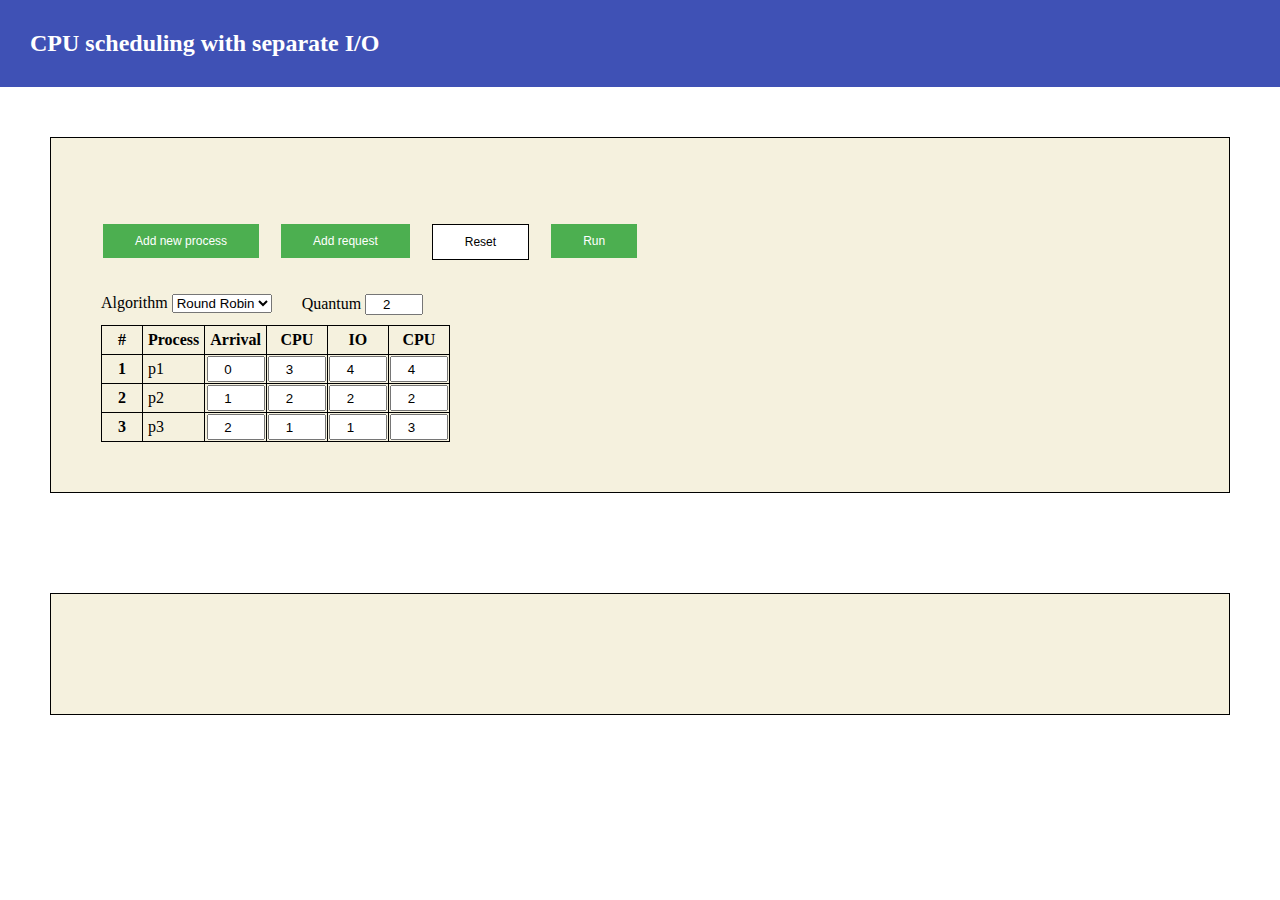
==== index.html @ 1f828419 "fix reset" ====
<!DOCTYPE html>
<html lang="en">

<head>
    <meta charset="UTF-8">
    <meta http-equiv="X-UA-Compatible" content="IE=edge">
    <meta name="viewport" content="width=device-width, initial-scale=1.0">
    <link rel="stylesheet" href="./style.css">
    <title>CPU scheduling with separate I/O</title>
</head>

<body>
    <div class="wrapper">
        <!-- APP BAR -->
        <div id="app-bar">
            <h2 id="title">CPU scheduling with separate I/O</h2>
        </div>

        <!-- MAIN CONTENT -->
        <div id="content-wrapper" class="container">
            <div class="box">
                <form id="main-form">
                    <!-- ERROR MESSAGE -->
                    <p id="error-message-area">
                    </p>


                    <!-- CONTROL BAR -->
                    <div class="control-bar">
                        <button type="button" id="add-process-btn">Add new process</button>
                        <button type="button" id="add-request-btn">Add request</button>
                        <button type="button" id="reset-btn">Reset</button>
                        <button type="run-btn" id="run-btn">Run</button>
                    </div>

                    <!-- OPTION BAR -->
                    <div class="option-bar">
                        <!-- ALGORITHM -->
                        <div>
                            <span>Algorithm</span>
                            <select id="algorithm-select">
                                <option selected value="fcfs">FCFS</option>
                                <option value="sjf">SJF</option>
                                <option value="srtf">SRTF</option>
                                <option value="rr">Round Robin</option>
                            </select>
                        </div>

                        <!-- OPTIONAL -->
                        <div id="quantum-container">
                            <span>Quantum</span>
                            <input id="quantum-input" type="number" min="1" value="2">
                        </div>
                    </div>

                    <!-- TABLE -->
                    <div id="form-table-area">
                        <!-- THIS TABLE WILL BE RENDERED BY JAVASCRIPT-->
                        <!-- 
                    <table class="form-table">
                        <thead>
                            <tr>
                                <th scope="col">#</th>
                                <th>Process</th>
                                <th>Arrival</th>
                                <th>CPU</th>
                                <th>IO</th>
                                <th>CPU</th>
                            </tr>
                        </thead>
                        <tbody>
                            <tr>
                                <th scope="row">1</th>
                                <td class="process-name">P1</td>
                                <td> <input type="text" value="0"> </td>
                                <td> <input type="text" value="3"> </td>
                                <td> <input type="text" value="4"> </td>
                                <td> <input type="text" value="4"> </td>
                            </tr>
                        </tbody>
                    </table>
                     -->

                    </div>


                </form>

            </div>
            <div id="result-box" class="box">
                <h2 id="algorithm-heading"></h2>

                <div id="result-table-area">
                    <!-- THIS TABLE WILL BE RENDERED BY JAVASCRIPT-->
                    <!-- 
                    <table id="result-table" class="table">
                        <thead>
                            <tr>
                                <th class="level-thead"></th>
                                <th class="process-thead">Process</th>
                                <th>0</th>
                                <th>1</th>
                                <th>2</th>
                            </tr>
                        </thead>
                        <tbody>
                            <tr class="level-row">
                                <th class="level-name-cell" scope="row" rowspan="3">CPU</th>
                                <td>p1</td>
                                <td>.</td>
                                <td>.</td>
                                <td>.</td>
                            </tr>
                            <tr>
                                <td>p2</td>
                                <td>.</td>
                                <td>.</td>
                                <td>.</td>
                            </tr>
                            <tr>
                                <td>p3</td>
                                <td>.</td>
                                <td>.</td>
                                <td>.</td>
                            </tr>
                    <tr class="level-row">
                        <th class="level-name-cell" scope="row" rowspan="3">IO</th>
                        <td>p1</td>
                        <td>.</td>
                        <td>.</td>
                        <td>.</td>
                    </tr>
                    <tr>
                        <td>p2</td>
                        <td>.</td>
                        <td>.</td>
                        <td>.</td>
                    </tr>
                    <tr>
                        <td>p3</td>
                        <td>.</td>
                        <td>.</td>
                        <td>.</td>
                    </tr>

                    <tr class="level-row">
                        <th class="level-name-cell" scope="row" rowspan="3">Ready queue</th>
                        <td>p1</td>
                        <td>.</td>
                        <td>.</td>
                        <td>.</td>
                    </tr>
                    <tr>
                        <td>p2</td>
                        <td>.</td>
                        <td>.</td>
                        <td>.</td>
                    </tr>
                    <tr>
                        <td>p3</td>
                        <td>.</td>
                        <td>.</td>
                        <td>.</td>
                    </tr>
                    </tbody>
                    </table>
                    -->
                </div>

                <div id="statistic-table-area">
                    <!-- 
                    <table id="statistic-table">
                        <thead>
                            <tr>
                                <th>Process</th>
                                <th>R</th>
                                <th>W</th>
                                <th>T</th>
                            </tr>
                        </thead>
                        <tbody>
                            <tr>
                                <td>p1</td>
                                <td>2</td>
                                <td>2</td>
                                <td>2</td>
                            </tr>
                            <tr>
                                <td>p1</td>
                                <td>2</td>
                                <td>2</td>
                                <td>2</td>
                            </tr>
                            <tr>
                                <td>p1</td>
                                <td>2</td>
                                <td>2</td>
                                <td>2</td>
                            </tr>
                            <tr>
                                <td>p1</td>
                                <td>2</td>
                                <td>2</td>
                                <td>2</td>
                            </tr>
                            <tr>
                                <th>Average</th>
                                <td>2</td>
                                <td>2</td>
                                <td>2</td>
                            </tr>
                        </tbody>
                    </table>
                     -->

                </div>
            </div>
        </div>
    </div>
    <script src="./js/object.js"></script>
    <script src="./js/support.js"></script>
    <script src="./js/main.js"></script>
</body>

</html>
---- style.css ----
:root {
    /* color */
    --primary-color: #3f51b5;
    --secondary-color: #f44336;
    --accent-color: #F5F1DE;
    --white: #ffffff;
    --black: #000000;
    --danger: #dc3545;
    --light-danger: #f8d7da;
    --orange: #ff7100;
    --red: #FF0000;
    --blue: #00B0F0;
    --green: #92D050;
    --light-grey: #dddddd;
    /* border */
    --empty-border: 2px dashed var(--black);
}

body {
    margin: 0px;
}


/* background color */

.bg-red {
    background-color: var(--red);
}

.bg-orange {
    background-color: var(--orange);
}

.bg-green {
    background-color: var(--green);
}

.bg-blue {
    background-color: var(--blue);
}


/* text color */

.text-white {
    color: var(--white);
}


/* border bottom */

.border-dashes-bottom-blue {
    border-bottom: 2px dashed var(--blue);
}

.border-dashes-bottom-red {
    border-bottom: 2px dashed var(--red);
}

.border-dashes-bottom-green {
    border-bottom: 2px dashed var(--green);
}

.border-dashes-bottom-orange {
    border-bottom: 2px dashed var(--orange);
}


/* border left */

.border-dashes-left-blue {
    border-left: 2px dashed var(--blue);
}

.border-dashes-left-red {
    border-left: 2px dashed var(--red);
}

.border-dashes-left-green {
    border-left: 2px dashed var(--green);
}

.border-dashes-left-orange {
    border-left: 2px dashed var(--orange);
}


/* style button */

button {
    background-color: #4CAF50;
    /* Green */
    border: none;
    color: white;
    padding: 10px 32px;
    text-align: center;
    text-decoration: none;
    display: inline-block;
    font-size: 12px;
    margin: 4px 2px;
    cursor: pointer;
}

button#reset-btn {
    background-color: var(--white);
    color: var(--black);
    border: 1px solid var(--black);
}

button:hover,
button#reset-btn:hover {
    transition: all .2s;
    background-color: var(--black);
    color: var(--white)
}

#app-bar #title {
    margin: 0;
    background-color: var(--primary-color);
    color: var(--white);
    padding: 30px;
}


/* CONTENT */

.container,
.row {
    display: flex;
}

.container {
    flex-direction: column;
}

.box {
    overflow-x: auto;
    background-color: var(--accent-color);
    border: 1px solid var(--black);
    margin: 50px 200px;
    padding: 50px;
}

@media only screen and (max-width: 1300px) {
    .box {
        background-color: var(--accent-color);
        margin: 50px 50px;
        padding: 50px 50px;
    }
}

#content-wrapper .row {
    flex-direction: row;
}

table {
    border-collapse: collapse;
}


/* result table */

div#result-box {
    display: block;
}

table#result-table {
    border-spacing: 0px;
    width: 100%;
}

table#result-table .level-name-cell {
    text-align: left;
}

table#result-table td {
    height: 30px;
}

table#result-table thead th {
    text-align: left;
}

table#result-table .process-label {
    color: var(--white);
}

table#result-table tbody td:nth-child(odd) {
    /*background-color: dodgerblue;*/
}

table#result-table th.level-thead,
table#result-table th.process-thead {
    width: 150px;
}

table#result-table td {}


/* data table */

form#main-form {
    display: flex;
    flex-direction: column;
}

.form-table {
    max-width: 100%;
    border-collapse: collapse;
}

td.process-name,
th {
    padding: 5px;
}

.form-table td,
.form-table th {
    min-width: 30px;
    border: 1px solid var(--black);
    text-align: center;
}

.form-table .process-name {
    text-align: left;
}

.form-table input {
    width: 50px;
    height: 20px;
    text-align: center;
}


/* control bar */

.control-bar {
    margin-bottom: 20px;
    display: flex;
    align-items: flex-start;
}

.control-bar button {
    margin-right: 20px;
}


/* responsive */

@media only screen and (max-width: 800px) {
    .control-bar {
        flex-direction: column;
    }
    .control-bar button {
        min-width: 160px;
    }
    .box {
        padding: 10px;
        margin: 0px;
    }
}


/* option  bar */

.option-bar {
    display: flex;
    margin: 10px 0;
}

.option-bar div {
    margin-right: 30px;
}

input#quantum-input {
    width: 50px;
    text-align: center;
}

#quantum-container {
    display: none;
}

#ready-queue tr {
    height: 30px;
}

.tr-spacing td {
    border-top: 1px solid var(--black);
}

.level-column-empty {
    border-left: 1px dashed var(--black);
    border-right: 1px dashed var(--black);
}

.left-dashes-border {
    border-left: var(--empty-border);
}

.right-dashes-border {
    border-right: var(--empty-border);
}

.vertical-dashes-border {
    border-left: var(--empty-border);
    border-right: var(--empty-border);
}


/* error message */

p#error-message-area {
    color: var(--danger);
    background-color: var(--light-danger);
    padding-left: 30px;
}


/* statistic table */

table#statistic-table {
    width: 300px;
    background-color: var(--white);
    float: right;
}

@media only screen and (max-width: 350px) {
    table#statistic-table {
        width: 100%;
    }
}

table#statistic-table tr:nth-child(even) {
    background-color: #dddddd;
}

table#statistic-table tbody tr:last-child {
    background-color: dodgerblue;
    color: var(--white);
    font-weight: bold;
}

table#statistic-table td,
table#statistic-table th {
    border: 1px solid var(--light-grey)
}

table#statistic-table td:first-child {
    font-weight: bold;
}

table#statistic-table td:not(:first-child) {
    text-align: right;
}

table#statistic-table td {
    padding-left: 5px;
    padding-right: 5px;
}
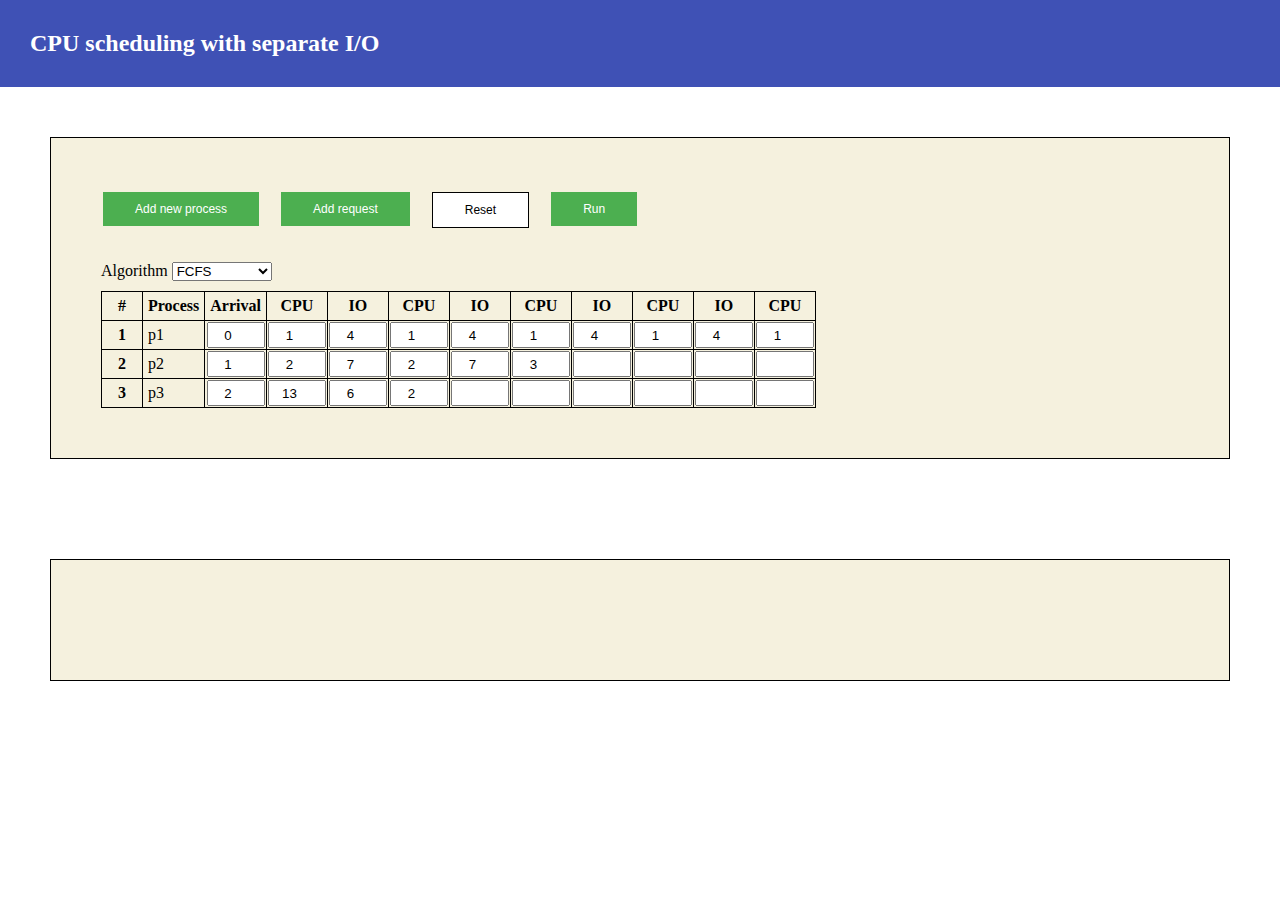
==== commit f13012ec: "build render playing result table mode" ====
--- a/index.html
+++ b/index.html
@@ -21,9 +21,7 @@
             <div class="box">
                 <form id="main-form">
                     <!-- ERROR MESSAGE -->
-                    <p id="error-message-area">
-                    </p>
-
+                    <p id="error-message-area"></p>
 
                     <!-- CONTROL BAR -->
                     <div class="control-bar">
@@ -55,35 +53,8 @@
 
                     <!-- TABLE -->
                     <div id="form-table-area">
-                        <!-- THIS TABLE WILL BE RENDERED BY JAVASCRIPT-->
-                        <!-- 
-                    <table class="form-table">
-                        <thead>
-                            <tr>
-                                <th scope="col">#</th>
-                                <th>Process</th>
-                                <th>Arrival</th>
-                                <th>CPU</th>
-                                <th>IO</th>
-                                <th>CPU</th>
-                            </tr>
-                        </thead>
-                        <tbody>
-                            <tr>
-                                <th scope="row">1</th>
-                                <td class="process-name">P1</td>
-                                <td> <input type="text" value="0"> </td>
-                                <td> <input type="text" value="3"> </td>
-                                <td> <input type="text" value="4"> </td>
-                                <td> <input type="text" value="4"> </td>
-                            </tr>
-                        </tbody>
-                    </table>
-                     -->
-
+                        <!-- TABLE WILL BE RENDERED BY JAVASCRIPT-->
                     </div>
-
-
                 </form>
 
             </div>
@@ -91,128 +62,11 @@
                 <h2 id="algorithm-heading"></h2>
 
                 <div id="result-table-area">
-                    <!-- THIS TABLE WILL BE RENDERED BY JAVASCRIPT-->
-                    <!-- 
-                    <table id="result-table" class="table">
-                        <thead>
-                            <tr>
-                                <th class="level-thead"></th>
-                                <th class="process-thead">Process</th>
-                                <th>0</th>
-                                <th>1</th>
-                                <th>2</th>
-                            </tr>
-                        </thead>
-                        <tbody>
-                            <tr class="level-row">
-                                <th class="level-name-cell" scope="row" rowspan="3">CPU</th>
-                                <td>p1</td>
-                                <td>.</td>
-                                <td>.</td>
-                                <td>.</td>
-                            </tr>
-                            <tr>
-                                <td>p2</td>
-                                <td>.</td>
-                                <td>.</td>
-                                <td>.</td>
-                            </tr>
-                            <tr>
-                                <td>p3</td>
-                                <td>.</td>
-                                <td>.</td>
-                                <td>.</td>
-                            </tr>
-                    <tr class="level-row">
-                        <th class="level-name-cell" scope="row" rowspan="3">IO</th>
-                        <td>p1</td>
-                        <td>.</td>
-                        <td>.</td>
-                        <td>.</td>
-                    </tr>
-                    <tr>
-                        <td>p2</td>
-                        <td>.</td>
-                        <td>.</td>
-                        <td>.</td>
-                    </tr>
-                    <tr>
-                        <td>p3</td>
-                        <td>.</td>
-                        <td>.</td>
-                        <td>.</td>
-                    </tr>
-
-                    <tr class="level-row">
-                        <th class="level-name-cell" scope="row" rowspan="3">Ready queue</th>
-                        <td>p1</td>
-                        <td>.</td>
-                        <td>.</td>
-                        <td>.</td>
-                    </tr>
-                    <tr>
-                        <td>p2</td>
-                        <td>.</td>
-                        <td>.</td>
-                        <td>.</td>
-                    </tr>
-                    <tr>
-                        <td>p3</td>
-                        <td>.</td>
-                        <td>.</td>
-                        <td>.</td>
-                    </tr>
-                    </tbody>
-                    </table>
-                    -->
+                    <!-- TABLE WILL BE RENDERED BY JAVASCRIPT-->
                 </div>
 
                 <div id="statistic-table-area">
-                    <!-- 
-                    <table id="statistic-table">
-                        <thead>
-                            <tr>
-                                <th>Process</th>
-                                <th>R</th>
-                                <th>W</th>
-                                <th>T</th>
-                            </tr>
-                        </thead>
-                        <tbody>
-                            <tr>
-                                <td>p1</td>
-                                <td>2</td>
-                                <td>2</td>
-                                <td>2</td>
-                            </tr>
-                            <tr>
-                                <td>p1</td>
-                                <td>2</td>
-                                <td>2</td>
-                                <td>2</td>
-                            </tr>
-                            <tr>
-                                <td>p1</td>
-                                <td>2</td>
-                                <td>2</td>
-                                <td>2</td>
-                            </tr>
-                            <tr>
-                                <td>p1</td>
-                                <td>2</td>
-                                <td>2</td>
-                                <td>2</td>
-                            </tr>
-                            <tr>
-                                <th>Average</th>
-                                <td>2</td>
-                                <td>2</td>
-                                <td>2</td>
-                            </tr>
-                        </tbody>
-                    </table>
-                     -->
-
+                    <!-- TABLE WILL BE RENDERED BY JAVASCRIPT-->
                 </div>
             </div>
         </div>
--- a/style.css
+++ b/style.css
@@ -12,10 +12,17 @@
     --blue: #00B0F0;
     --green: #92D050;
     --light-grey: #dddddd;
+    --grey: #C6C6C6;
+    --highlight: #ff00b3;
     /* border */
     --empty-border: 2px dashed var(--black);
 }
 
+html,
+.box {
+    scroll-behavior: smooth;
+}
+
 body {
     margin: 0px;
 }
@@ -44,6 +51,13 @@
 
 .text-white {
     color: var(--white);
+}
+
+
+/* border right */
+
+.border-solid-right-highlight {
+    border-right: 4px solid var(--highlight);
 }
 
 
@@ -101,6 +115,12 @@
     cursor: pointer;
 }
 
+.control-bar button:disabled {
+    background-color: var(--grey) !important;
+    color: var(--white) !important;
+    border: none !important;
+}
+
 button#reset-btn {
     background-color: var(--white);
     color: var(--black);
@@ -138,6 +158,7 @@
     background-color: var(--accent-color);
     border: 1px solid var(--black);
     margin: 50px 200px;
+    margin-bottom: 0;
     padding: 50px;
 }
 
@@ -149,6 +170,10 @@
     }
 }
 
+#content-wrapper {
+    padding-bottom: 50px;
+}
+
 #content-wrapper .row {
     flex-direction: row;
 }
@@ -232,6 +257,48 @@
 }
 
 
+/* statistic table */
+
+table#statistic-table {
+    width: 300px;
+    background-color: var(--white);
+}
+
+@media only screen and (max-width: 350px) {
+    table#statistic-table {
+        width: 100%;
+    }
+}
+
+table#statistic-table tr:nth-child(even) {
+    background-color: #dddddd;
+}
+
+table#statistic-table tbody tr:last-child {
+    background-color: dodgerblue;
+    color: var(--white);
+    font-weight: bold;
+}
+
+table#statistic-table td,
+table#statistic-table th {
+    border: 1px solid var(--light-grey)
+}
+
+table#statistic-table td:first-child {
+    font-weight: bold;
+}
+
+table#statistic-table td:not(:first-child) {
+    text-align: right;
+}
+
+table#statistic-table td {
+    padding-left: 5px;
+    padding-right: 5px;
+}
+
+
 /* control bar */
 
 .control-bar {
@@ -310,51 +377,16 @@
 
 /* error message */
 
+p#error-message-area:empty {
+    height: 0px;
+    padding: 0px;
+    margin: 0px;
+}
+
 p#error-message-area {
     color: var(--danger);
     background-color: var(--light-danger);
     padding-left: 30px;
 }
 
-
-/* statistic table */
-
-table#statistic-table {
-    width: 300px;
-    background-color: var(--white);
-    float: right;
-}
-
-@media only screen and (max-width: 350px) {
-    table#statistic-table {
-        width: 100%;
-    }
-}
-
-table#statistic-table tr:nth-child(even) {
-    background-color: #dddddd;
-}
-
-table#statistic-table tbody tr:last-child {
-    background-color: dodgerblue;
-    color: var(--white);
-    font-weight: bold;
-}
-
-table#statistic-table td,
-table#statistic-table th {
-    border: 1px solid var(--light-grey)
-}
-
-table#statistic-table td:first-child {
-    font-weight: bold;
-}
-
-table#statistic-table td:not(:first-child) {
-    text-align: right;
-}
-
-table#statistic-table td {
-    padding-left: 5px;
-    padding-right: 5px;
-}+table#result-table tbody td:not(.process-name) {}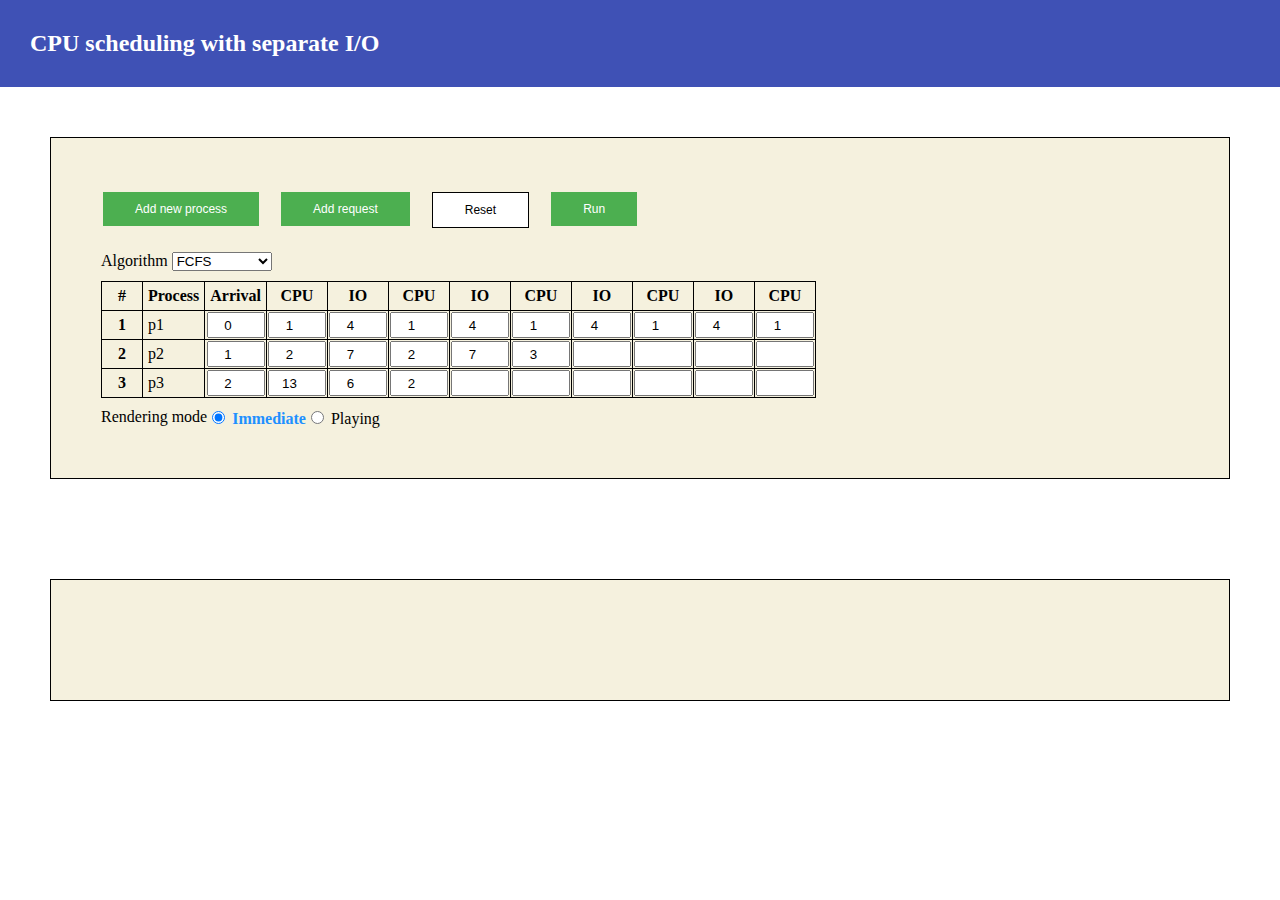
==== commit 6002657e: "add option form: result rendering mode" ====
--- a/index.html
+++ b/index.html
@@ -19,7 +19,7 @@
         <!-- MAIN CONTENT -->
         <div id="content-wrapper" class="container">
             <div class="box">
-                <form id="main-form">
+                <form id="input-table-form">
                     <!-- ERROR MESSAGE -->
                     <p id="error-message-area"></p>
 
@@ -56,7 +56,21 @@
                         <!-- TABLE WILL BE RENDERED BY JAVASCRIPT-->
                     </div>
                 </form>
-
+                <form id="option-form">
+                    <div id="rendering-mode-container">
+                        <span>Rendering mode</span>
+                        <div class="radio-button-container">
+                            <div>
+                                <input type="radio" name="rendering-mode" value="immediate" id="immediate">
+                                <label for="immediate">Immediate</label><br>
+                            </div>
+                            <div>
+                                <input type="radio" name="rendering-mode" value="playing" id="playing">
+                                <label for="playing">Playing</label><br>
+                            </div>
+                        </div>
+                    </div>
+                </form>
             </div>
             <div id="result-box" class="box">
                 <h2 id="algorithm-heading"></h2>
--- a/style.css
+++ b/style.css
@@ -13,7 +13,7 @@
     --green: #92D050;
     --light-grey: #dddddd;
     --grey: #C6C6C6;
-    --highlight: #ff00b3;
+    --highlight: dodgerblue;
     /* border */
     --empty-border: 2px dashed var(--black);
 }
@@ -57,7 +57,7 @@
 /* border right */
 
 .border-solid-right-highlight {
-    border-right: 4px solid var(--highlight);
+    border-right: 2px solid var(--highlight);
 }
 
 
@@ -389,4 +389,21 @@
     padding-left: 30px;
 }
 
-table#result-table tbody td:not(.process-name) {}+table#result-table tbody td:not(.process-name) {}
+
+
+/* rendering mode */
+
+#rendering-mode-container {
+    display: flex;
+    margin-top: 10px;
+}
+
+.radio-button-container {
+    display: flex;
+}
+
+input[type="radio"]:checked+label {
+    color: dodgerblue;
+    font-weight: bold;
+}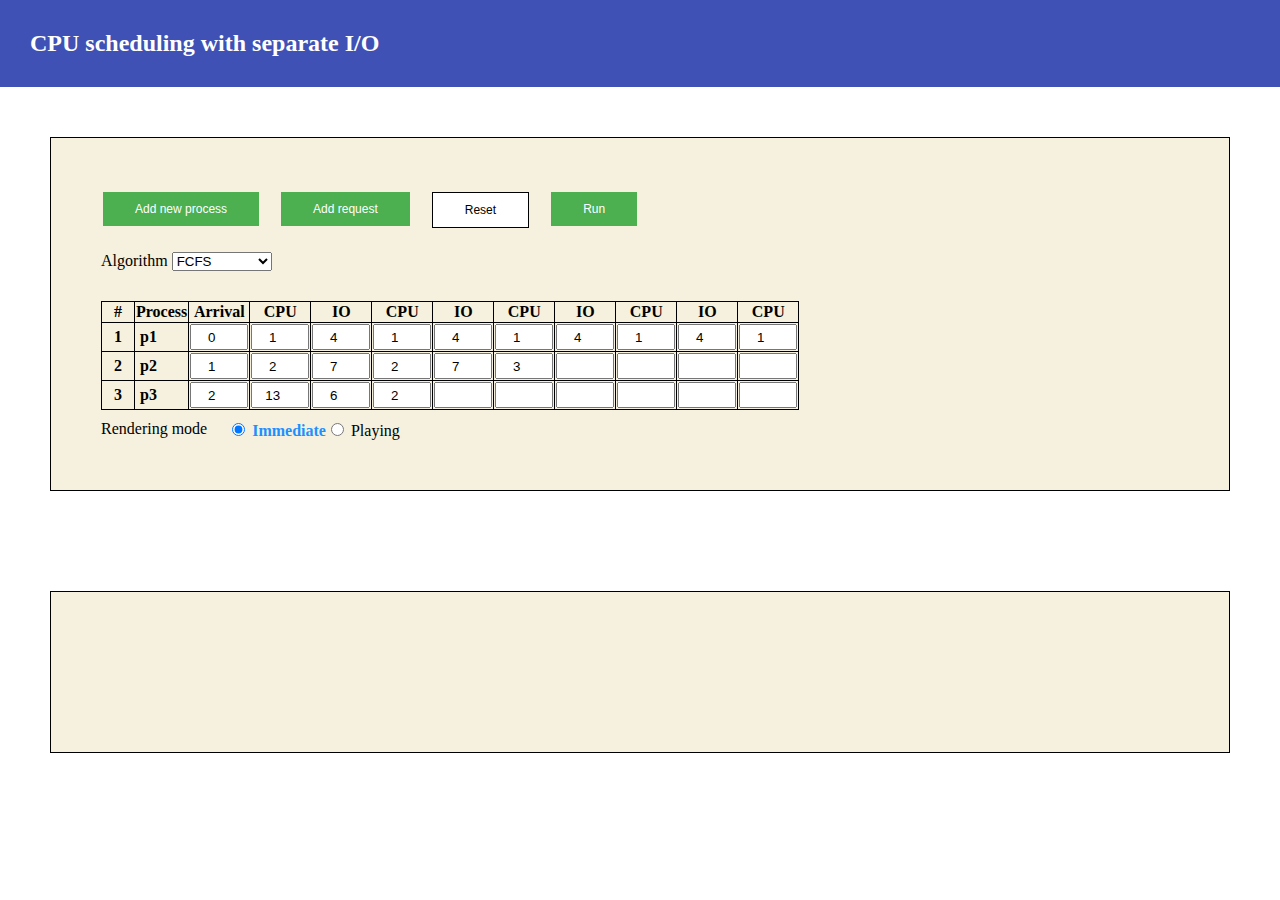
==== commit 0226916a: "update interface" ====
--- a/index.html
+++ b/index.html
@@ -11,6 +11,7 @@
 
 <body>
     <div class="wrapper">
+
         <!-- APP BAR -->
         <div id="app-bar">
             <h2 id="title">CPU scheduling with separate I/O</h2>
@@ -18,8 +19,13 @@
 
         <!-- MAIN CONTENT -->
         <div id="content-wrapper" class="container">
+
+            <!-- INPUT BOX -->
             <div class="box">
+
+                <!-- INPUT FORM -->
                 <form id="input-table-form">
+
                     <!-- ERROR MESSAGE -->
                     <p id="error-message-area"></p>
 
@@ -33,6 +39,7 @@
 
                     <!-- OPTION BAR -->
                     <div class="option-bar">
+
                         <!-- ALGORITHM -->
                         <div>
                             <span>Algorithm</span>
@@ -44,7 +51,7 @@
                             </select>
                         </div>
 
-                        <!-- OPTIONAL -->
+                        <!-- QUANTUM -->
                         <div id="quantum-container">
                             <span>Quantum</span>
                             <input id="quantum-input" type="number" min="1" value="2">
@@ -52,11 +59,15 @@
                     </div>
 
                     <!-- TABLE -->
-                    <div id="form-table-area">
+                    <div id="form-table-area" class="table-area">
                         <!-- TABLE WILL BE RENDERED BY JAVASCRIPT-->
                     </div>
                 </form>
+
+                <!-- OPTION FORM -->
                 <form id="option-form">
+
+                    <!-- RENDERING MODE -->
                     <div id="rendering-mode-container">
                         <span>Rendering mode</span>
                         <div class="radio-button-container">
@@ -72,19 +83,28 @@
                     </div>
                 </form>
             </div>
+
+            <!-- RESULT BOX -->
             <div id="result-box" class="box">
+
+                <!-- HEADING -->
                 <h2 id="algorithm-heading"></h2>
 
-                <div id="result-table-area">
+                <!-- RESULT TABLE AREA -->
+                <div id="result-table-area" class="table-area">
                     <!-- TABLE WILL BE RENDERED BY JAVASCRIPT-->
                 </div>
+                
+                <!-- STATISTIC TABLE AREA -->
+                <div id="statistic-table-area" class="table-area">
 
-                <div id="statistic-table-area">
                     <!-- TABLE WILL BE RENDERED BY JAVASCRIPT-->
                 </div>
             </div>
         </div>
     </div>
+
+    <!-- SCRIPTS -->
     <script src="./js/object.js"></script>
     <script src="./js/support.js"></script>
     <script src="./js/main.js"></script>
--- a/style.css
+++ b/style.css
@@ -14,12 +14,12 @@
     --light-grey: #dddddd;
     --grey: #C6C6C6;
     --highlight: dodgerblue;
+    --divider-color: rgb(252, 216, 150);
     /* border */
     --empty-border: 2px dashed var(--black);
 }
 
-html,
-.box {
+html, .table-area {
     scroll-behavior: smooth;
 }
 
@@ -27,25 +27,23 @@
     margin: 0px;
 }
 
-
 /* background color */
 
 .bg-red {
-    background-color: var(--red);
+    background-color: var(--red) !important;
 }
 
 .bg-orange {
-    background-color: var(--orange);
+    background-color: var(--orange) !important;
 }
 
 .bg-green {
-    background-color: var(--green);
+    background-color: var(--green) !important;
 }
 
 .bg-blue {
-    background-color: var(--blue);
-}
-
+    background-color: var(--blue) !important;
+}
 
 /* text color */
 
@@ -53,14 +51,12 @@
     color: var(--white);
 }
 
-
 /* border right */
 
 .border-solid-right-highlight {
     border-right: 2px solid var(--highlight);
 }
 
-
 /* border bottom */
 
 .border-dashes-bottom-blue {
@@ -79,7 +75,6 @@
     border-bottom: 2px dashed var(--orange);
 }
 
-
 /* border left */
 
 .border-dashes-left-blue {
@@ -97,7 +92,6 @@
 .border-dashes-left-orange {
     border-left: 2px dashed var(--orange);
 }
-
 
 /* style button */
 
@@ -127,8 +121,7 @@
     border: 1px solid var(--black);
 }
 
-button:hover,
-button#reset-btn:hover {
+button:hover, button#reset-btn:hover {
     transition: all .2s;
     background-color: var(--black);
     color: var(--white)
@@ -141,11 +134,9 @@
     padding: 30px;
 }
 
-
 /* CONTENT */
 
-.container,
-.row {
+.container, .row {
     display: flex;
 }
 
@@ -154,12 +145,14 @@
 }
 
 .box {
-    overflow-x: auto;
     background-color: var(--accent-color);
     border: 1px solid var(--black);
     margin: 50px 200px;
-    margin-bottom: 0;
     padding: 50px;
+}
+
+.table-area {
+    overflow-x: auto;
 }
 
 @media only screen and (max-width: 1300px) {
@@ -170,10 +163,6 @@
     }
 }
 
-#content-wrapper {
-    padding-bottom: 50px;
-}
-
 #content-wrapper .row {
     flex-direction: row;
 }
@@ -182,11 +171,22 @@
     border-collapse: collapse;
 }
 
-
 /* result table */
 
 div#result-box {
     display: block;
+}
+
+table#result-table>thead th {
+    min-width: 25px;
+}
+
+table#result-table table {
+    width: 100%;
+}
+
+table#result-table td, table#result-table th {
+    text-align: center;
 }
 
 table#result-table {
@@ -202,25 +202,28 @@
     height: 30px;
 }
 
-table#result-table thead th {
-    text-align: left;
-}
-
 table#result-table .process-label {
     color: var(--white);
 }
 
-table#result-table tbody td:nth-child(odd) {
-    /*background-color: dodgerblue;*/
-}
-
-table#result-table th.level-thead,
-table#result-table th.process-thead {
+table#result-table th.level-thead, table#result-table th.process-thead {
     width: 150px;
 }
 
-table#result-table td {}
-
+/* COLUMN BACKGROUND
+
+table#result-table>tbody>tr:not(.level-row)>td:nth-child(even) {
+    background-color: var(--divider-color);
+}
+
+table#result-table>thead>tr>th:first-child {
+    background-color: transparent;
+}
+
+table#result-table>tbody>tr.level-row>td:nth-child(odd) {
+    background-color: var(--divider-color);
+}
+*/
 
 /* data table */
 
@@ -234,13 +237,12 @@
     border-collapse: collapse;
 }
 
-td.process-name,
-th {
+th.process-name {
     padding: 5px;
-}
-
-.form-table td,
-.form-table th {
+    text-align: left !important;
+}
+
+.form-table td, .form-table th {
     min-width: 30px;
     border: 1px solid var(--black);
     text-align: center;
@@ -256,8 +258,15 @@
     text-align: center;
 }
 
-
 /* statistic table */
+
+.table-area {
+    margin-top: 30px;
+}
+
+table#statistic-table {
+    float: right;
+}
 
 table#statistic-table {
     width: 300px;
@@ -280,8 +289,7 @@
     font-weight: bold;
 }
 
-table#statistic-table td,
-table#statistic-table th {
+table#statistic-table td, table#statistic-table th {
     border: 1px solid var(--light-grey)
 }
 
@@ -298,7 +306,6 @@
     padding-right: 5px;
 }
 
-
 /* control bar */
 
 .control-bar {
@@ -310,7 +317,6 @@
 .control-bar button {
     margin-right: 20px;
 }
-
 
 /* responsive */
 
@@ -323,10 +329,9 @@
     }
     .box {
         padding: 10px;
-        margin: 0px;
+        margin: 10px 0px;
     }
 }
-
 
 /* option  bar */
 
@@ -373,7 +378,6 @@
     border-left: var(--empty-border);
     border-right: var(--empty-border);
 }
-
 
 /* error message */
 
@@ -386,17 +390,20 @@
 p#error-message-area {
     color: var(--danger);
     background-color: var(--light-danger);
+    display: flex;
+    align-items: center;
     padding-left: 30px;
 }
 
-table#result-table tbody td:not(.process-name) {}
-
-
 /* rendering mode */
 
 #rendering-mode-container {
     display: flex;
     margin-top: 10px;
+}
+
+#rendering-mode-container>span {
+    margin-right: 20px;
 }
 
 .radio-button-container {
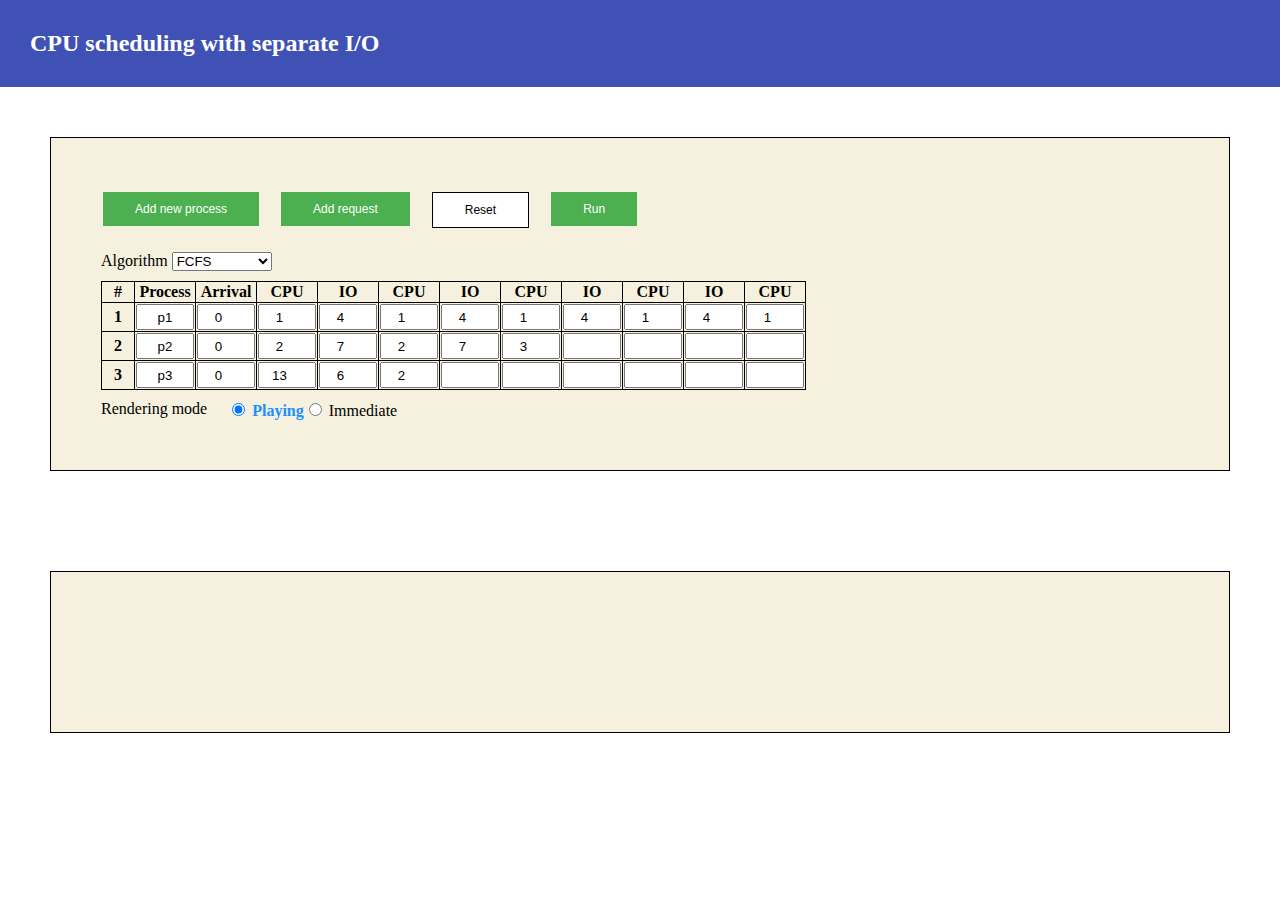
==== commit f141183a: "change background when time column hover" ====
--- a/index.html
+++ b/index.html
@@ -72,12 +72,12 @@
                         <span>Rendering mode</span>
                         <div class="radio-button-container">
                             <div>
+                                <input type="radio" name="rendering-mode" value="playing" id="playing">
+                                <label for="playing">Playing</label><br>
+                            </div>
+                            <div>
                                 <input type="radio" name="rendering-mode" value="immediate" id="immediate">
                                 <label for="immediate">Immediate</label><br>
-                            </div>
-                            <div>
-                                <input type="radio" name="rendering-mode" value="playing" id="playing">
-                                <label for="playing">Playing</label><br>
                             </div>
                         </div>
                     </div>
--- a/style.css
+++ b/style.css
@@ -50,6 +50,18 @@
 .text-white {
     color: var(--white);
 }
+.text-red {
+    color: var(--red);
+}
+.text-orange {
+    color: var(--orange);
+}
+.text-green {
+    color: var(--green);
+}
+.text-blue {
+    color: var(--blue);
+}
 
 /* border right */
 
@@ -152,7 +164,12 @@
 }
 
 .table-area {
+    margin-top: 30px;
     overflow-x: auto;
+}
+
+#form-table-area{
+    margin-top: 0px;
 }
 
 @media only screen and (max-width: 1300px) {
@@ -179,6 +196,9 @@
 
 table#result-table>thead th {
     min-width: 25px;
+    /*
+    min-width: 75px;
+    */
 }
 
 table#result-table table {
@@ -259,10 +279,6 @@
 }
 
 /* statistic table */
-
-.table-area {
-    margin-top: 30px;
-}
 
 table#statistic-table {
     float: right;
@@ -413,4 +429,8 @@
 input[type="radio"]:checked+label {
     color: dodgerblue;
     font-weight: bold;
+}
+
+.td-hover{
+    background-color: #ffec8b;
 }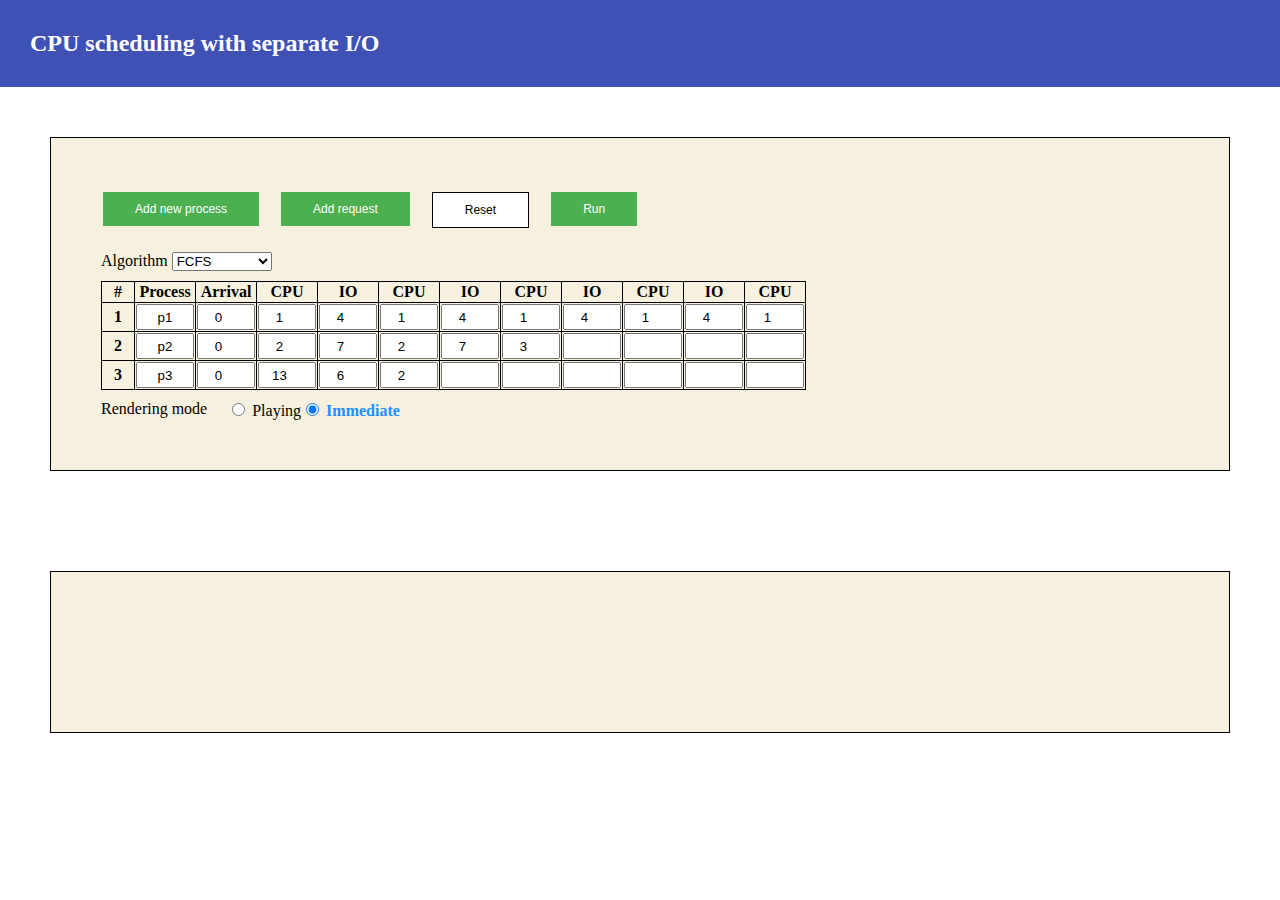
==== commit 0418da6d: "add unique process name validation, upgrade algorithm" ====
--- a/index.html
+++ b/index.html
@@ -94,7 +94,7 @@
                 <div id="result-table-area" class="table-area">
                     <!-- TABLE WILL BE RENDERED BY JAVASCRIPT-->
                 </div>
-                
+
                 <!-- STATISTIC TABLE AREA -->
                 <div id="statistic-table-area" class="table-area">
 
@@ -107,7 +107,7 @@
     <!-- SCRIPTS -->
     <script src="./js/object.js"></script>
     <script src="./js/support.js"></script>
-    <script src="./js/main.js"></script>
+    <script src="./js/algorithm.js"></script>
 </body>
 
 </html>--- a/style.css
+++ b/style.css
@@ -13,8 +13,8 @@
     --green: #92D050;
     --light-grey: #dddddd;
     --grey: #C6C6C6;
-    --highlight: dodgerblue;
-    --divider-color: rgb(252, 216, 150);
+    --highlight: #ffec8b;
+    --highlightRgb: rgba(255, 236, 139, .4);
     /* border */
     --empty-border: 2px dashed var(--black);
 }
@@ -66,7 +66,24 @@
 /* border right */
 
 .border-solid-right-highlight {
+    /*
     border-right: 2px solid var(--highlight);
+    */
+    background-color: var(--highlight);
+}
+
+.highlight-column{
+    position: relative;
+}
+
+.highlight-box{
+    position: absolute;
+    top:0;
+    bottom: 0;
+    right: 0;
+    left:0;
+    z-index: 100;
+    background-color: var(--highlightRgb);
 }
 
 /* border bottom */
@@ -432,5 +449,11 @@
 }
 
 .td-hover{
-    background-color: #ffec8b;
+    background-color: var(--highlight);
+}
+.process-cpu{
+    font-size: 10px;
+    vertical-align: text-top;
+    font-weight: bold;
+    
 }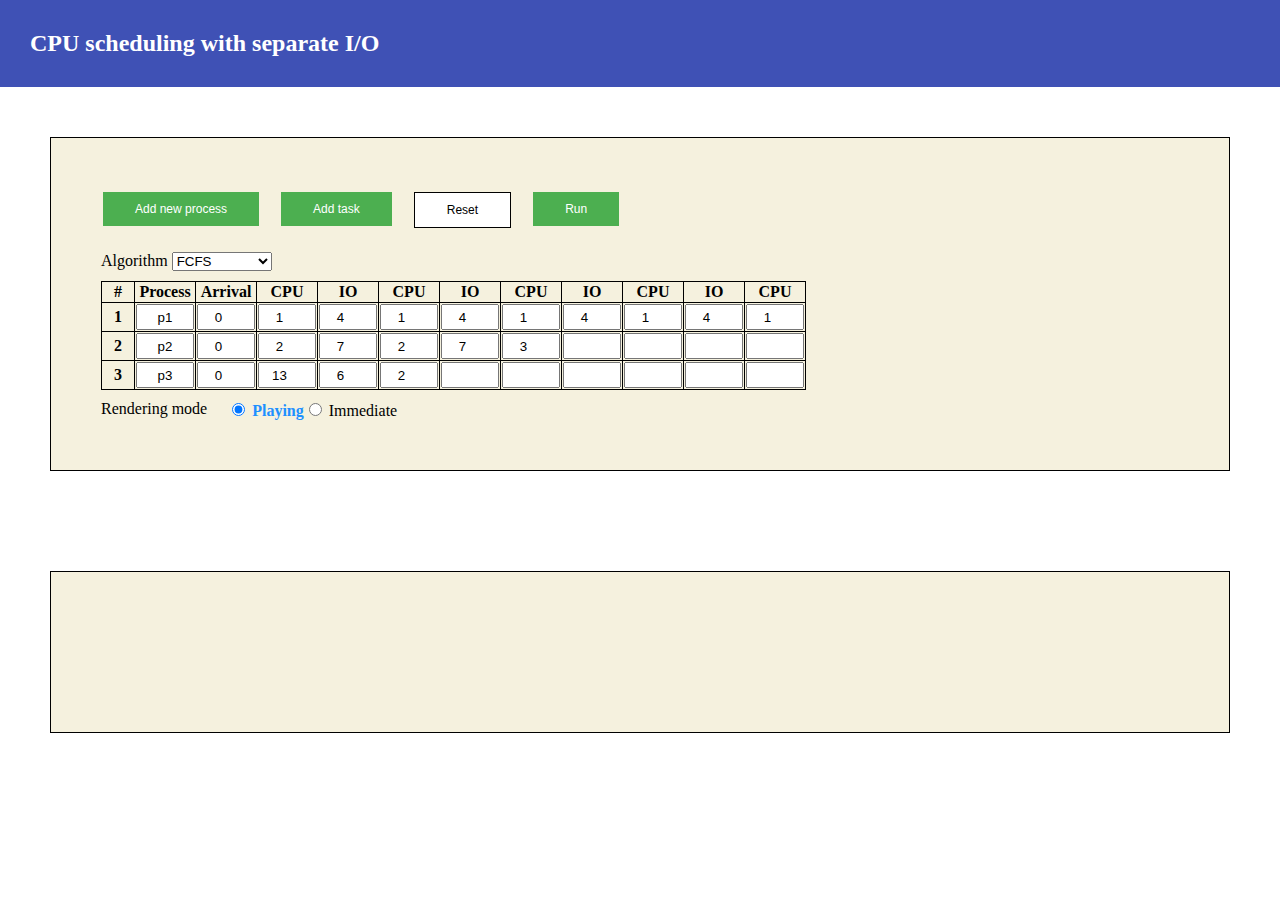
==== commit b7fd0689: "add delete process features" ====
--- a/index.html
+++ b/index.html
@@ -32,7 +32,7 @@
                     <!-- CONTROL BAR -->
                     <div class="control-bar">
                         <button type="button" id="add-process-btn">Add new process</button>
-                        <button type="button" id="add-request-btn">Add request</button>
+                        <button type="button" id="add-task-btn">Add task</button>
                         <button type="button" id="reset-btn">Reset</button>
                         <button type="run-btn" id="run-btn">Run</button>
                     </div>
--- a/style.css
+++ b/style.css
@@ -212,6 +212,7 @@
 }
 
 table#result-table>thead th {
+    text-align: left;
     min-width: 25px;
     /*
     min-width: 75px;
@@ -244,7 +245,8 @@
 }
 
 table#result-table th.level-thead, table#result-table th.process-thead {
-    width: 150px;
+    min-width: 60px;
+    text-align: left;
 }
 
 /* COLUMN BACKGROUND
@@ -456,4 +458,18 @@
     vertical-align: text-top;
     font-weight: bold;
     
+}
+
+.form-table .process-no-cell > .delete-label{
+    display: none;
+}
+
+.form-table tr:hover .process-no-cell > .delete-label{
+    color: var(--danger);
+    display: inline;
+    cursor: pointer;
+}
+
+.form-table tr:hover .process-no-cell > .no-label{
+    display: none;
 }